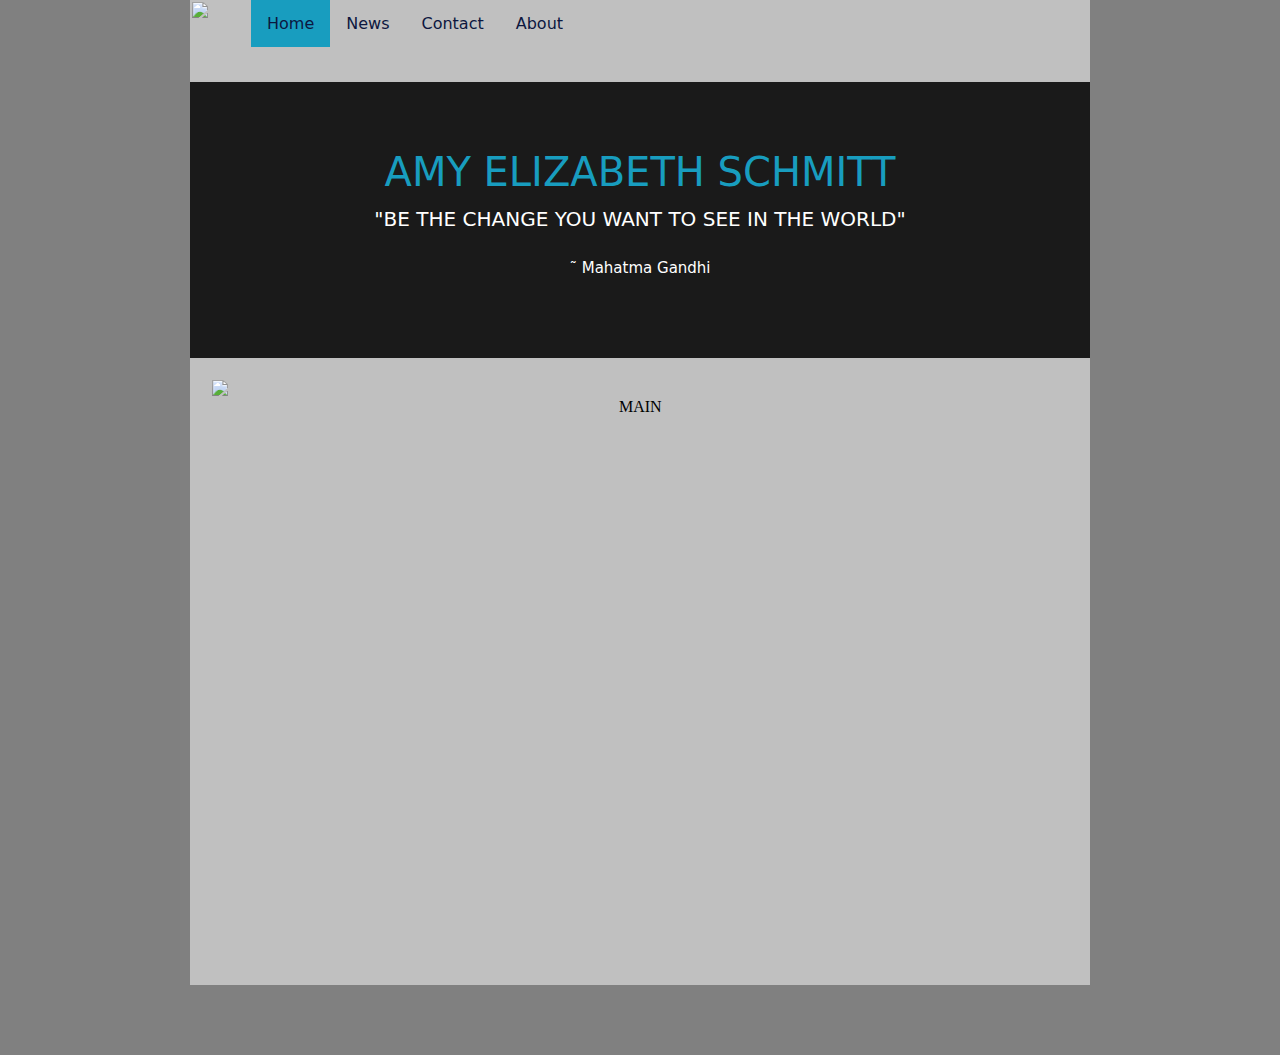
==== index.html @ fd553987 "Add files via upload" ====
<!doctype html>
<html>
<head>
<meta charset="utf-8">
<title>Untitled Document</title>
<link href="main.css.css" rel="stylesheet" type="text/css">
<link href="main.css" rel="stylesheet" type="text/css">
</head>

<body background="img/IMG_6243.jpg" id="body">
<div class="center">
  <div id="header">
    <div id="nav-wrapper">
      <ul>
        <li> <img src="img/guru.png" width="61" height="78" alt=""   /></li>
        <span>
        <li><a class="active" href="">Home</a></li>
        </span>
        <li><a href="">News</a></li>
        <li><a href="">Contact</a></li>
        <li><a href="">About</a></li>
      </ul>
    </div>
  </div>
  <div> 
  <div  class="banner"> AMY ELIZABETH SCHMITT<br>
    <span style="font-size:20px; color:white;"> "BE THE CHANGE YOU WANT TO SEE IN THE WORLD"</span><br>
   <span style="font-size:15px; color:white; text-align:right">&tilde; Mahatma Gandhi</span> </div>
   </div>
  <div id="main">
    <div class="maincontent1" > <img src="img/IMG_6288.jpg" width="389" height="583" alt=""/>
      <div class="maincontent2"> MAIN </div>
    </div>
  </div>
</div>
</body>
</html>
---- main.css ----
@charset "utf-8";
div {
	display: block;
}
.center {
	margin: auto;
	position: relative;
	width: 100%;
	max-width: 1100px;
	padding: 0 50px 35px;
	box-sizing: border-box;
}
#header, #main, #footer, #main {
	position: relative;
	width: 100%;
	overflow: hidden;
	background-color: rgba(255, 255, 255, 0.5);
}
.banner {
	position: relative;
	width: 100%;
	overflow: hidden;
	text-align: center;
	background: rgba(0, 0, 0, .8);
	display: table;
	height: 220;
	color: #189DBF;
	font-family: "Lucida Grande", "Lucida Sans Unicode", "Lucida Sans", "DejaVu Sans", Verdana, sans-serif;
	padding: 70px 0;
	font-size: 40px;
	line-height: 40px;
}
#nav-wrapper {
	display: table;
	width: 100%;
}
ul {
	list-style-type: none;
	margin: 0;
	padding: 0;
	overflow: hidden;
	position: relative;
	top: 0;
	width: 100%;
}
li {
	float: left;
	color: #000000;
}
li a {
	font-family: "Lucida Grande", "Lucida Sans Unicode", "Lucida Sans", "DejaVu Sans", Verdana, sans-serif;
	/*EXAMPLE OF DISPLAY PROPERTY*/
	display: block;
	text-align: center;
	padding: 14px 16px;
	text-decoration: none;
	color: #0C173F;
}
li a:hover:not(.active) {
	background-color: #189DBF;
}
.active {
	background-color: #189DBF;
}
#body {
	background-color: grey;
	position: relative;
	width: 100%;
	max-width: 1100px;
	margin: 0 auto;
	padding: 0 50px 35px;
	box-sizing: border-box;
	background-repeat: no-repeat;
	background-attachment: fixed;
	background-position: center;
}
.maincontent1 {
	float: left;
	padding:20px;
}
.maincontent2 {
	float: right;
	padding: 20px;
}
.main {
	width: 100%;
	height: 303;
}
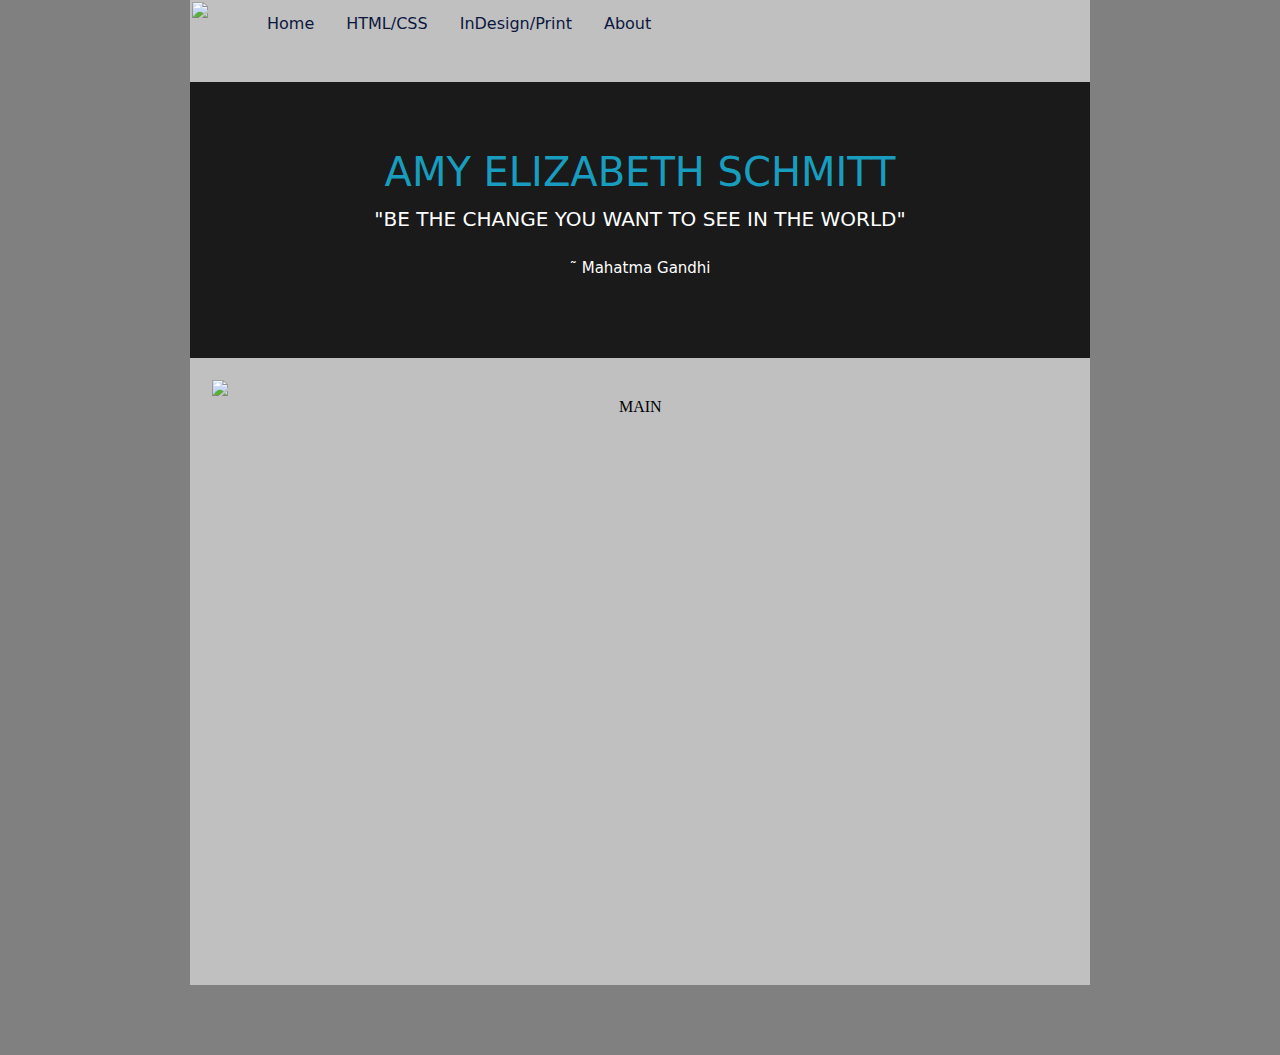
==== commit 4167866f: "Add files via upload" ====
--- a/index.html
+++ b/index.html
@@ -2,8 +2,7 @@
 <html>
 <head>
 <meta charset="utf-8">
-<title>Untitled Document</title>
-<link href="main.css.css" rel="stylesheet" type="text/css">
+<title>AmySoTravel_Eportfolio_Index</title>
 <link href="main.css" rel="stylesheet" type="text/css">
 </head>
 
@@ -12,21 +11,21 @@
   <div id="header">
     <div id="nav-wrapper">
       <ul>
-        <li> <img src="img/guru.png" width="61" height="78" alt=""   /></li>
+        <li><img src="img/guru.png" width="61" height="78" alt=""   /></li>
         <span>
-        <li><a class="active" href="">Home</a></li>
+        <li><a class="nav2" href="index.html">Home</a></li>
         </span>
-        <li><a href="">News</a></li>
-        <li><a href="">Contact</a></li>
-        <li><a href="">About</a></li>
+        <li><a class="nav" href="page2.html" >HTML/CSS</a></li>
+        <li><a class="nav" href="test.html">InDesign/Print</a></li>
+        <li><a class="nav" href="">About</a></li>
       </ul>
     </div>
   </div>
-  <div> 
+  
   <div  class="banner"> AMY ELIZABETH SCHMITT<br>
     <span style="font-size:20px; color:white;"> "BE THE CHANGE YOU WANT TO SEE IN THE WORLD"</span><br>
    <span style="font-size:15px; color:white; text-align:right">&tilde; Mahatma Gandhi</span> </div>
-   </div>
+  
   <div id="main">
     <div class="maincontent1" > <img src="img/IMG_6288.jpg" width="389" height="583" alt=""/>
       <div class="maincontent2"> MAIN </div>
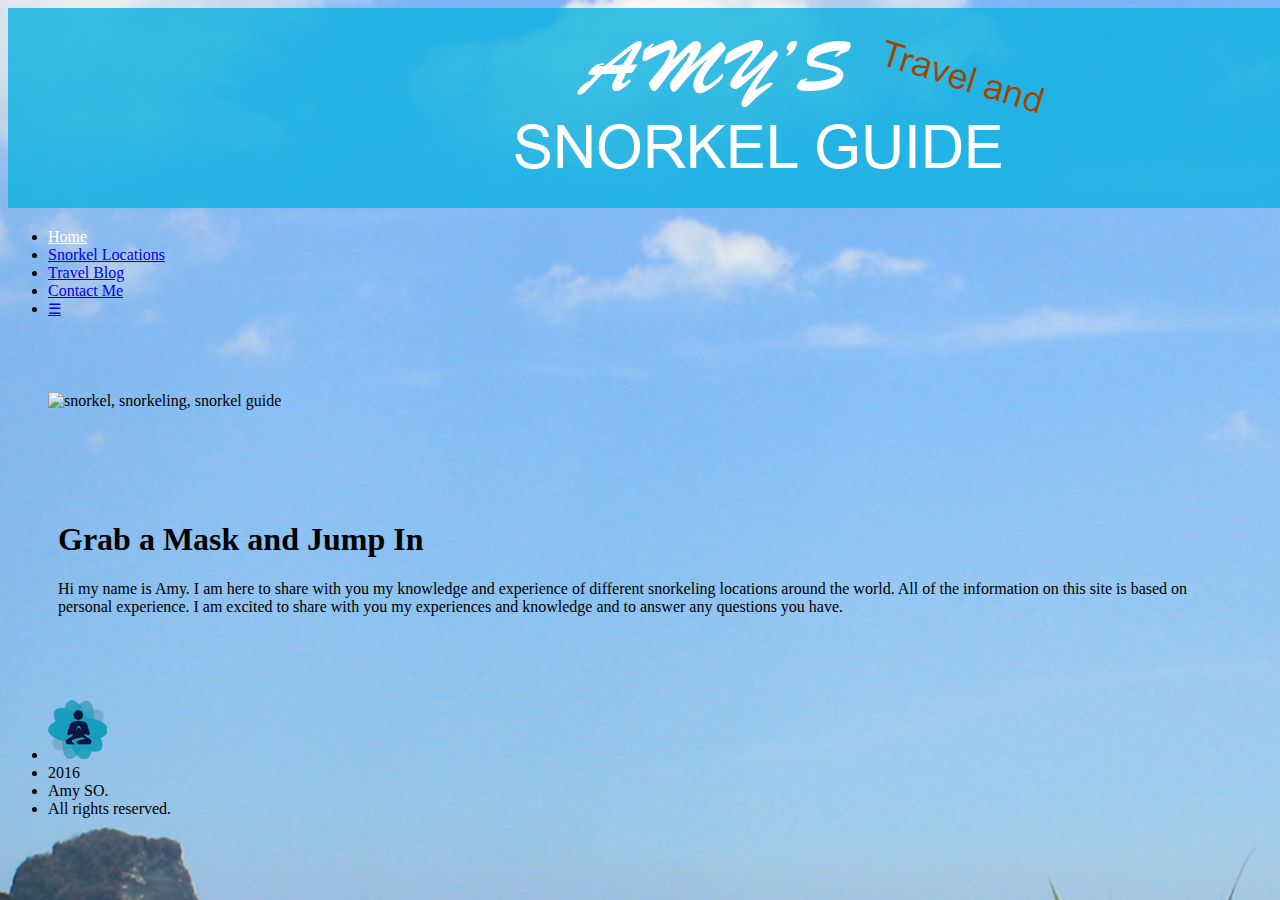
==== commit 61a2a43b: "Add files via upload" ====
--- a/index.html
+++ b/index.html
@@ -1,36 +1,63 @@
-<!doctype html>
+<!DOCTYPE html>
 <html>
 <head>
-<meta charset="utf-8">
-<title>AmySoTravel_Eportfolio_Index</title>
-<link href="main.css" rel="stylesheet" type="text/css">
+<title>Amy's Snorkel Guide</title>
+<meta content="trave blog, snorkel guide">
+<link href="image_gallery.css" rel="stylesheet" type="text/css">
+<link href="nav_bar.css" rel="stylesheet" type="text/css">
+<link href="content_other.css" rel="stylesheet" type="text/css">
 </head>
 
-<body background="img/IMG_6243.jpg" id="body">
+<body background="img/IMG_6400.jpg" id="body">
 <div class="center">
-  <div id="header">
-    <div id="nav-wrapper">
-      <ul>
-        <li><img src="img/guru.png" width="61" height="78" alt=""   /></li>
-        <span>
-        <li><a class="nav2" href="index.html">Home</a></li>
-        </span>
-        <li><a class="nav" href="page2.html" >HTML/CSS</a></li>
-        <li><a class="nav" href="test.html">InDesign/Print</a></li>
-        <li><a class="nav" href="">About</a></li>
-      </ul>
+<div  class="banner"><img src="img/BANNER.png" alt="snorkel, snorkeling, snorkel guide"></div>
+
+<!--START  nav bar (example of using javascript to make NAV bar responsive)-->
+<div id="header">
+  <div id="nav-wrapper">
+    <ul class="nav" id="mynav">
+      <li><a style="color:white;" class="nav2" href="index.html">Home</a> </li>
+      <li><a href="snorkel_locations.html">Snorkel Locations</a> </li>
+      <li><a href="travel_blog.html">Travel Blog</a></li>
+      <li><a href="mailto:schmamy@gmail.com" target="_blank">Contact Me</a></li>
+      <li class="icon"> <a href="javascript:void(0);" style="font-size:15px;" onclick="myFunction()">&#9776;</a> </li>
+    </ul>
+  </div>
+</div>
+<!--END nav bar-->
+
+<div>
+  <div class="subheader"></div>
+  <div class="maincontent_snorkel" >
+    <div class="div2"> <br>
+      <div style="padding:40px"> <img src="img/snorkel3.jpg" alt="snorkel, snorkeling, snorkel guide"></div>
+      <div style="padding:50px">
+        <h1 >Grab a Mask and Jump In</h1>
+        Hi my name is Amy.  I am here to share with you my knowledge and experience of different snorkeling locations around the world.  All of the information on this site is based on personal experience.  I am excited to share with you my experiences and knowledge and to answer any questions you have. </div>
     </div>
   </div>
-  
-  <div  class="banner"> AMY ELIZABETH SCHMITT<br>
-    <span style="font-size:20px; color:white;"> "BE THE CHANGE YOU WANT TO SEE IN THE WORLD"</span><br>
-   <span style="font-size:15px; color:white; text-align:right">&tilde; Mahatma Gandhi</span> </div>
-  
-  <div id="main">
-    <div class="maincontent1" > <img src="img/IMG_6288.jpg" width="389" height="583" alt=""/>
-      <div class="maincontent2"> MAIN </div>
-    </div>
-  </div>
+  <br>
+  <footer>
+    <ul>
+      <li> <img src="img/guru.png" alt="guru logo, snorkel, snorkeling"> </li>
+      <li> 2016 </li>
+      <li> Amy SO. </li>
+      <li> All rights reserved.</li>
+    </ul>
+  </footer>
 </div>
+
+<!--JavaScript Code for Responsive Nav Bar--> 
+<script>
+function myFunction() {
+    var x = document.getElementById("mynav");
+    if (x.className === "nav") {
+        x.className += " responsive";
+    } else {
+        x.className = "nav";
+    }
+}
+
+</script>
 </body>
-</html>+</html>
